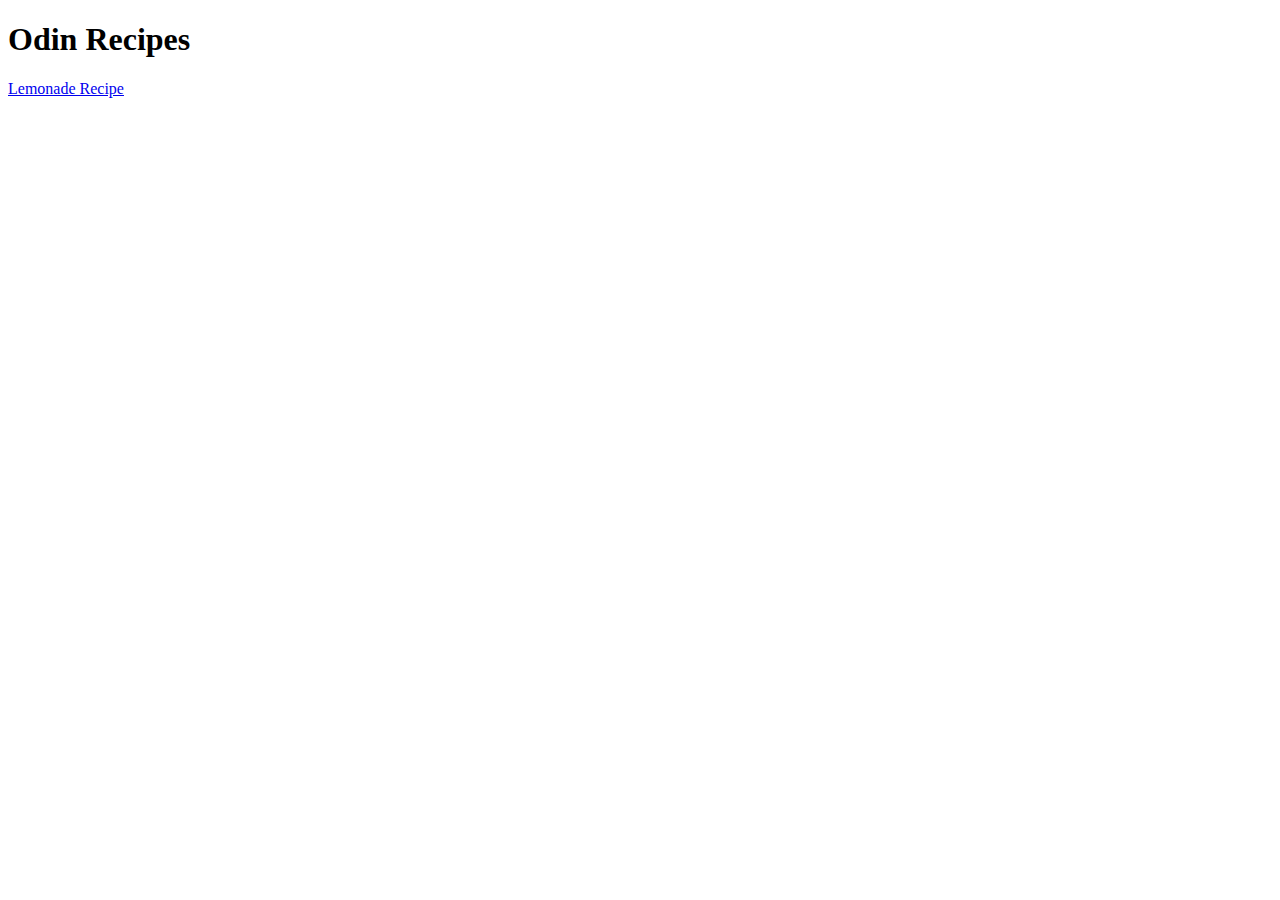
==== index.html @ 4fff5dd8 "Add index.html and lemonade.html" ====
<!DOCTYPE html>
<html lang="en">
    <head>
        <meta charset="UTF-8">
        <title>Home</title>
    </head>

    <body>
        <h1>Odin Recipes</h1>

        <a href="recipes/lemonade.html">Lemonade Recipe</a>
    </body>
</html>
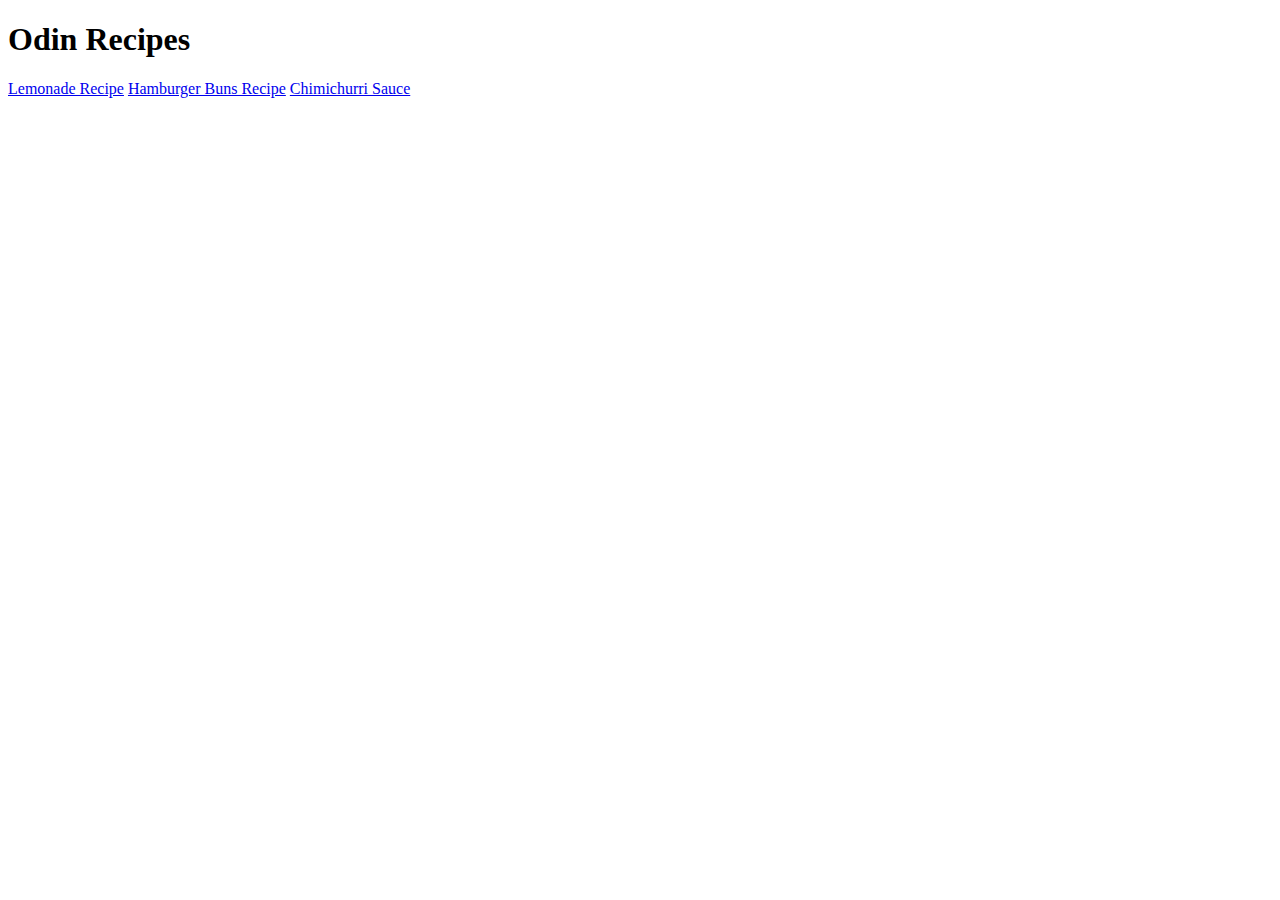
==== commit 54b77afc: "Add two new recipes" ====
--- a/index.html
+++ b/index.html
@@ -8,6 +8,8 @@
     <body>
         <h1>Odin Recipes</h1>
 
-        <a href="recipes/lemonade.html">Lemonade Recipe</a>
+        <a href="recipes/lemonade.html" target="_blank" rel="noopener noreferrer">Lemonade Recipe</a>
+        <a href="recipes/hamburger-buns.html" target="_blank" rel="noopener noreferrer">Hamburger Buns Recipe</a>
+        <a href="recipes/chimichurri-sauce.html" target="_blank" rel="noopener noreferrer">Chimichurri Sauce</a>
     </body>
 </html>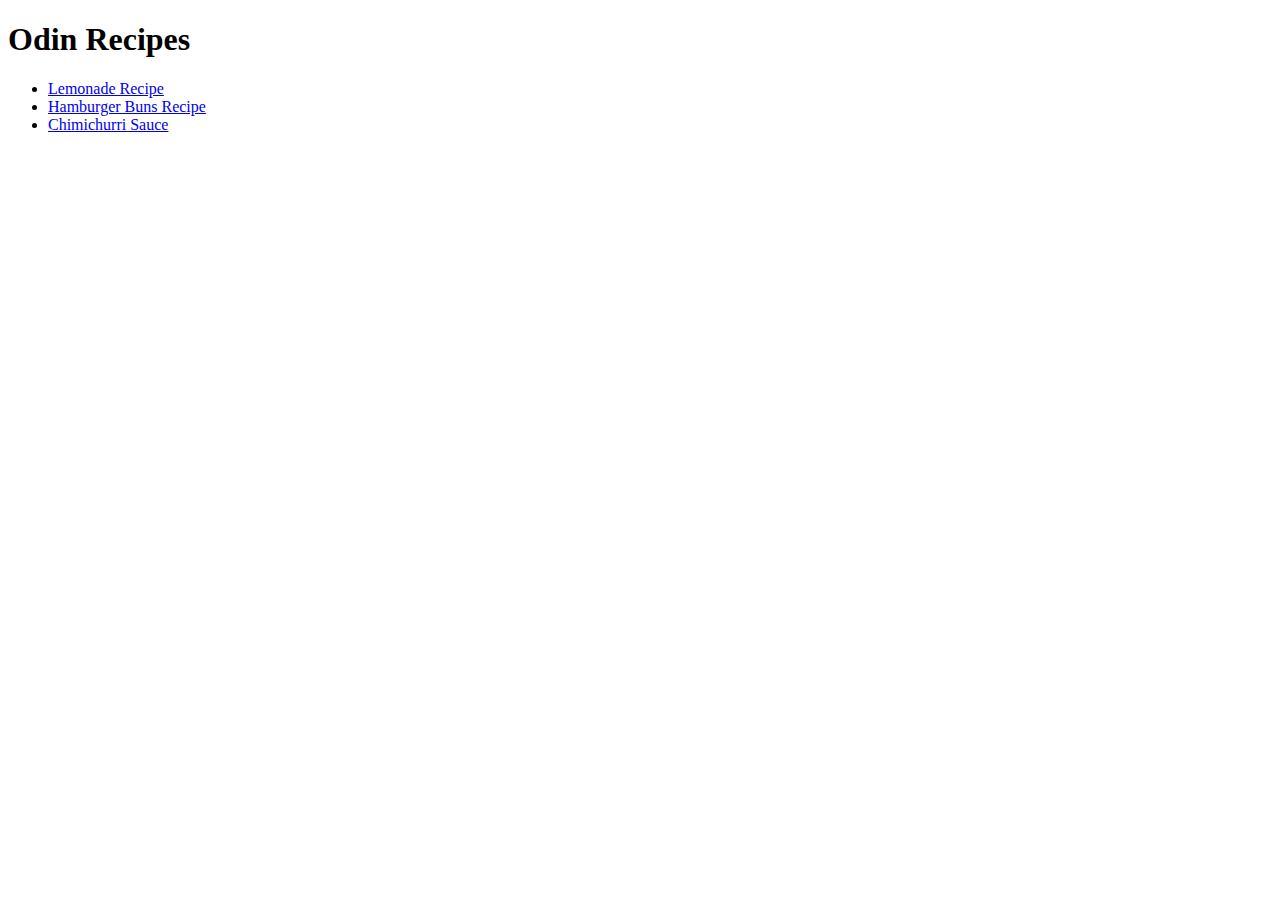
==== commit 1370101d: "Made links on homepage into list" ====
--- a/index.html
+++ b/index.html
@@ -7,9 +7,11 @@
 
     <body>
         <h1>Odin Recipes</h1>
-
-        <a href="recipes/lemonade.html" target="_blank" rel="noopener noreferrer">Lemonade Recipe</a>
-        <a href="recipes/hamburger-buns.html" target="_blank" rel="noopener noreferrer">Hamburger Buns Recipe</a>
-        <a href="recipes/chimichurri-sauce.html" target="_blank" rel="noopener noreferrer">Chimichurri Sauce</a>
+        
+        <ul>
+            <li><a href="recipes/lemonade.html" target="_blank" rel="noopener noreferrer">Lemonade Recipe</a></li>
+            <li><a href="recipes/hamburger-buns.html" target="_blank" rel="noopener noreferrer">Hamburger Buns Recipe</a></li>
+            <li><a href="recipes/chimichurri-sauce.html" target="_blank" rel="noopener noreferrer">Chimichurri Sauce</a></li>
+        </ul>
     </body>
 </html>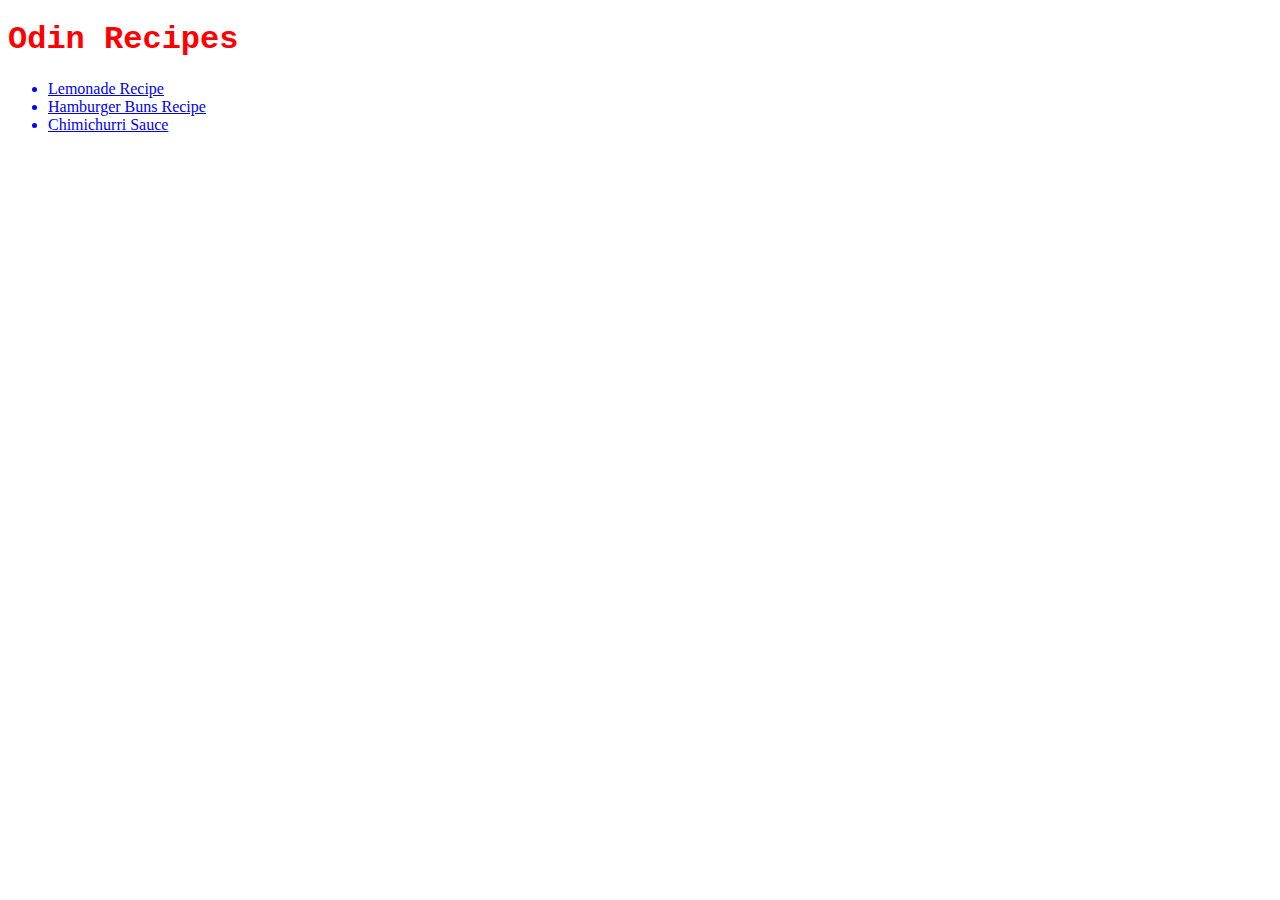
==== commit 47a40e78: "Style pages" ====
--- a/index.html
+++ b/index.html
@@ -3,6 +3,7 @@
     <head>
         <meta charset="UTF-8">
         <title>Home</title>
+        <link rel="stylesheet" href="styles.css">
     </head>
 
     <body>
--- a/styles.css
+++ b/styles.css
@@ -0,0 +1,33 @@
+body {
+    font-family: 'Times New Roman', Times, serif;
+}
+
+h1 {
+    color: red;
+    font-weight: 800;
+    font-family: 'Courier New', Courier, monospace;
+}
+
+h3 {
+    color: #ABCDEF
+}
+
+#SPECIAL {
+    color: #654321
+}
+
+h4.S {
+    color: rgb(255, 150, 0);
+}
+
+h4 {
+    color: rgb(255, 0, 255)
+}
+
+ol li {
+    color: green;
+}
+
+li {
+    color: blue;
+}